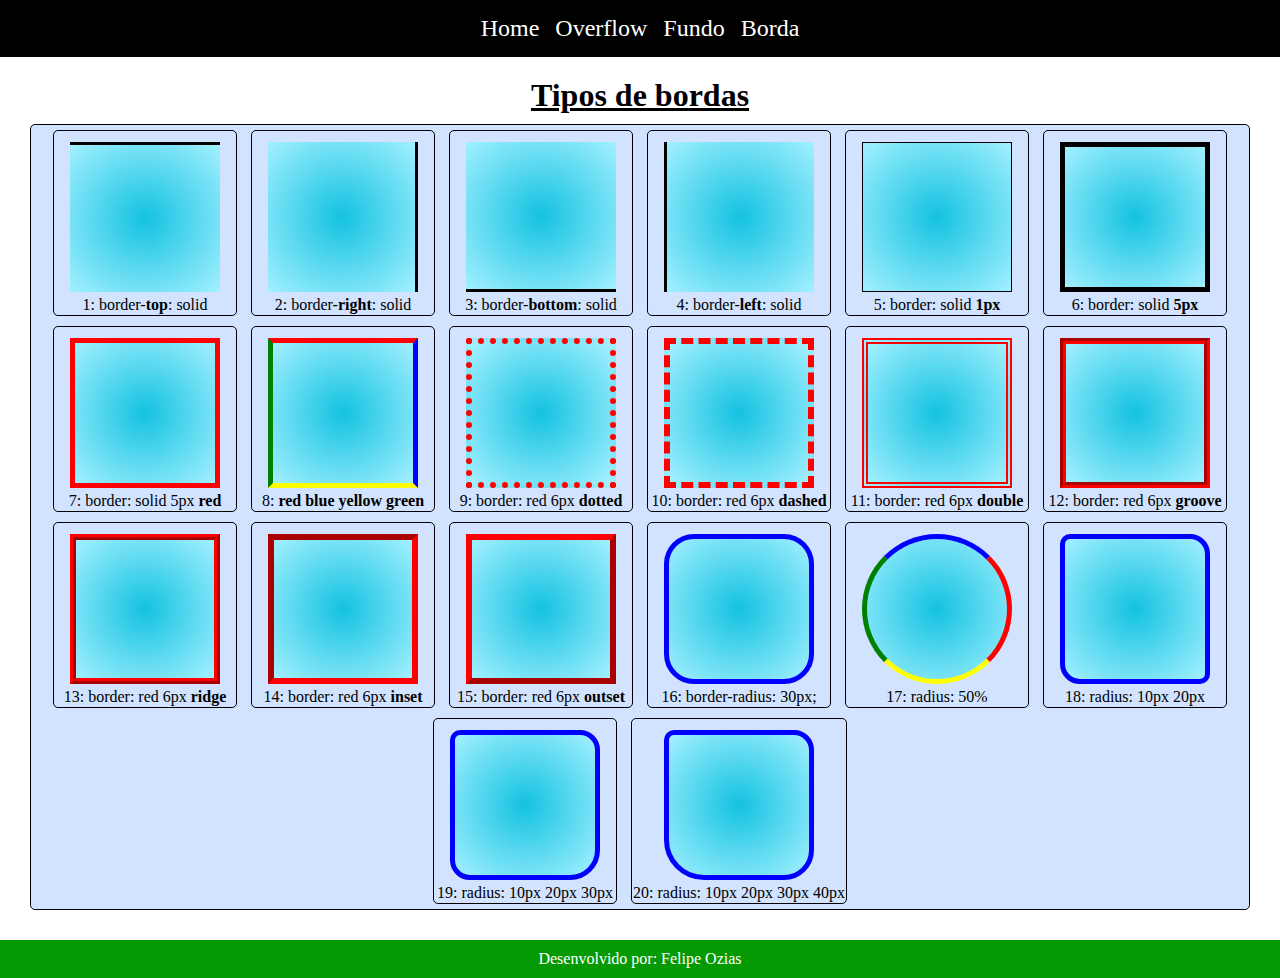
==== borda.html @ b51853e8 "feat: new page borda" ====
<!DOCTYPE html>
<html lang="pt-br">

<head>
    <meta charset="UTF-8">
    <meta http-equiv="X-UA-Compatible" content="IE=edge">
    <meta name="viewport" content="width=device-width, initial-scale=1.0">
    <link rel="stylesheet" href="css/cabecalho.css">
    <link rel="stylesheet" href="css/rodape.css">
    <link rel="stylesheet" href="css/borda.css">
    <title>Bordas</title>
</head>

<body>
    <!-- CABEÇALHO DA PÁGINA -->
    <header>
        <nav id="menu">
            <ul>
                <li><a href="index.html">Home</a></li>
                <li><a href="overflow.html">Overflow</a></li>
                <li><a href="fundo.html">Fundo</a></li>
                <li><a href="borda.html">Borda</a></li>
            </ul>
        </nav>
    </header>

    <!-- CORPO DA PÁGINA -->
    <main>
        <h1><u>Tipos de bordas</u></h1>

        <div class="caixa_geral">
            <div>
                <div class="caixa1"></div>
                <p class="texto_caixa">1: border-<strong>top</strong>: solid</p>
            </div>
            <div>
                <div class="caixa2"></div>
                <p class="texto_caixa">2: border-<strong>right</strong>: solid</p>
            </div>
            <div>
                <div class="caixa3"></div>
                <p class="texto_caixa">3: border-<strong>bottom</strong>: solid</p>
            </div>
            <div>
                <div class="caixa4"></div>
                <p class="texto_caixa">4: border-<strong>left</strong>: solid</p>
            </div>
            <div>
                <div class="caixa5"></div>
                <p class="texto_caixa">5: border: solid <strong>1px</strong></p>
            </div>
            <div>
                <div class="caixa6"></div>
                <p class="texto_caixa">6: border: solid <strong>5px</strong></p>
            </div>
            <div>
                <div class="caixa7"></div>
                <p class="texto_caixa">7: border: solid 5px <strong>red</strong></p>
            </div>
            <div>
                <div class="caixa8"></div>
                <p class="texto_caixa">8: <strong>red blue yellow green</strong></p>
            </div>
            <div>
                <div class="caixa9"></div>
                <p class="texto_caixa">9: border: red 6px <strong>dotted</strong></p>
            </div>
            <div>
                <div class="caixa10"></div>
                <p class="texto_caixa">10: border: red 6px <strong>dashed</strong></p>
            </div>
            <div>
                <div class="caixa11"></div>
                <p class="texto_caixa">11: border: red 6px <strong>double</strong></p>
            </div>
            <div>
                <div class="caixa12"></div>
                <p class="texto_caixa">12: border: red 6px <strong>groove</strong></p>
            </div>
            <div>
                <div class="caixa13"></div>
                <p class="texto_caixa">13: border: red 6px <strong>ridge</strong></p>
            </div>
            <div>
                <div class="caixa14"></div>
                <p class="texto_caixa">14: border: red 6px <strong>inset</strong></p>
            </div>
            <div>
                <div class="caixa15"></div>
                <p class="texto_caixa">15: border: red 6px <strong>outset</strong></p>
            </div>
            <div>
                <div class="caixa16"></div>
                <p class="texto_caixa">16: border-radius: 30px;</p>
            </div>
            <div>
                <div class="caixa17"></div>
                <p class="texto_caixa">17: radius: 50%</p>
            </div>
            <div>
                <div class="caixa18"></div>
                <p class="texto_caixa">18: radius: 10px 20px</p>
            </div>
            <div>
                <div class="caixa19"></div>
                <p class="texto_caixa">19: radius: 10px 20px 30px</p>
            </div>
            <div>
                <div class="caixa20"></div>
                <p class="texto_caixa">20: radius: 10px 20px 30px 40px</p>
            </div>
    </main>

    <!-- RODAPÉ DA PÁGINA -->
    <foolter id="footer">
        <p>Desenvolvido por: Felipe Ozias</p>
    </foolter>
</body>

</html>
---- css/cabecalho.css ----
@charset "UTF-8";

/* CSS DO CABEÇALHO */
* {
    padding: 0;
    margin: 0;
    box-sizing: border-box;
}

#menu ul {
    background-color: black;
    display: flex;
    justify-content: center;

}

#menu li {
    list-style: none;
}

#menu a {
    text-decoration: none;
    color: white;
    padding: 15px 8px;
    display: flex;
    flex-direction: column;
    justify-content: center;
    font-size: 18pt;
}

#menu a:hover {
    background-color: #007466;
    transition: background .3s;
}
---- css/rodape.css ----
@charset "UTF-8";

* {
    padding: 0;
    margin: 0;
    box-sizing: border-box;
}

body {
    display: flex;
    flex-direction: column;
    height: 100vh;
}

main {
    flex: 1;
}

#footer {
    background-color: #059a03;
    height: 40px;
    width: 100%;
    text-align: center;
    padding: 10px;
    color: white;
    position: static;
    bottom: 0;
}
---- css/borda.css ----
@charset "UTF-8";

/* CSS DA PÁGINA BORDA */
* {
    padding: 0;
    margin: 0;
    box-sizing: border-box;
}

main {
    padding: 20px;
    text-align: center;
    align-self: center;
}

.caixa_geral {
    min-height: 250px;
    min-width: 130px;
    margin: 10px;
    border: solid 1px;
    background-color: rgb(209, 227, 255);
    border-radius: 5px;
}

.caixa_geral>div {
    display: inline-block;
    border: solid 1px;
    margin: 5px;
    padding: 1px;
    border-radius: 5px;
}

.caixa_geral div>div {
    height: 150px;
    width: 150px;
    margin: 10px 15px 0 15px;
    display: inline-block;
    background-image: radial-gradient(#14c2e1, #a3f0ff);
}

.texto_caixa {
    font-size: 12pt;
}

.caixa1 {
    border-top: solid;
}

.caixa2 {
    border-right: solid;
}

.caixa3 {
    border-bottom: solid;
}

.caixa4 {
    border-left: solid;
}

.caixa5 {
    border: solid 1px;
}

.caixa6 {
    border: solid 5px;
}

.caixa7 {
    border: solid 5px red;
}

.caixa8 {
    border: solid 5px;
    border-color: red blue yellow green;
}

.caixa9 {
    border: red 6px dotted;
}

.caixa10 {
    border: red 6px dashed;
}

.caixa11 {
    border: red 6px double;
}

.caixa12 {
    border: red 6px groove;
}

.caixa13 {
    border: red 6px ridge;
}

.caixa14 {
    border: red 6px inset;
}

.caixa15 {
    border: red 6px outset;
}

.caixa16 {
    border: solid blue 5px;
    border-radius: 30px;
}

.caixa17 {
    border: solid 5px;
    border-color: blue red yellow green;
    border-radius: 50%;
}

.caixa18 {
    border: solid blue 5px;
    border-radius: 10px 20px;
}

.caixa19 {
    border: solid blue 5px;
    border-radius: 10px 20px 30px;
}

.caixa20 {
    border: solid blue 5px;
    border-radius: 10px 20px 30px 40px;
}
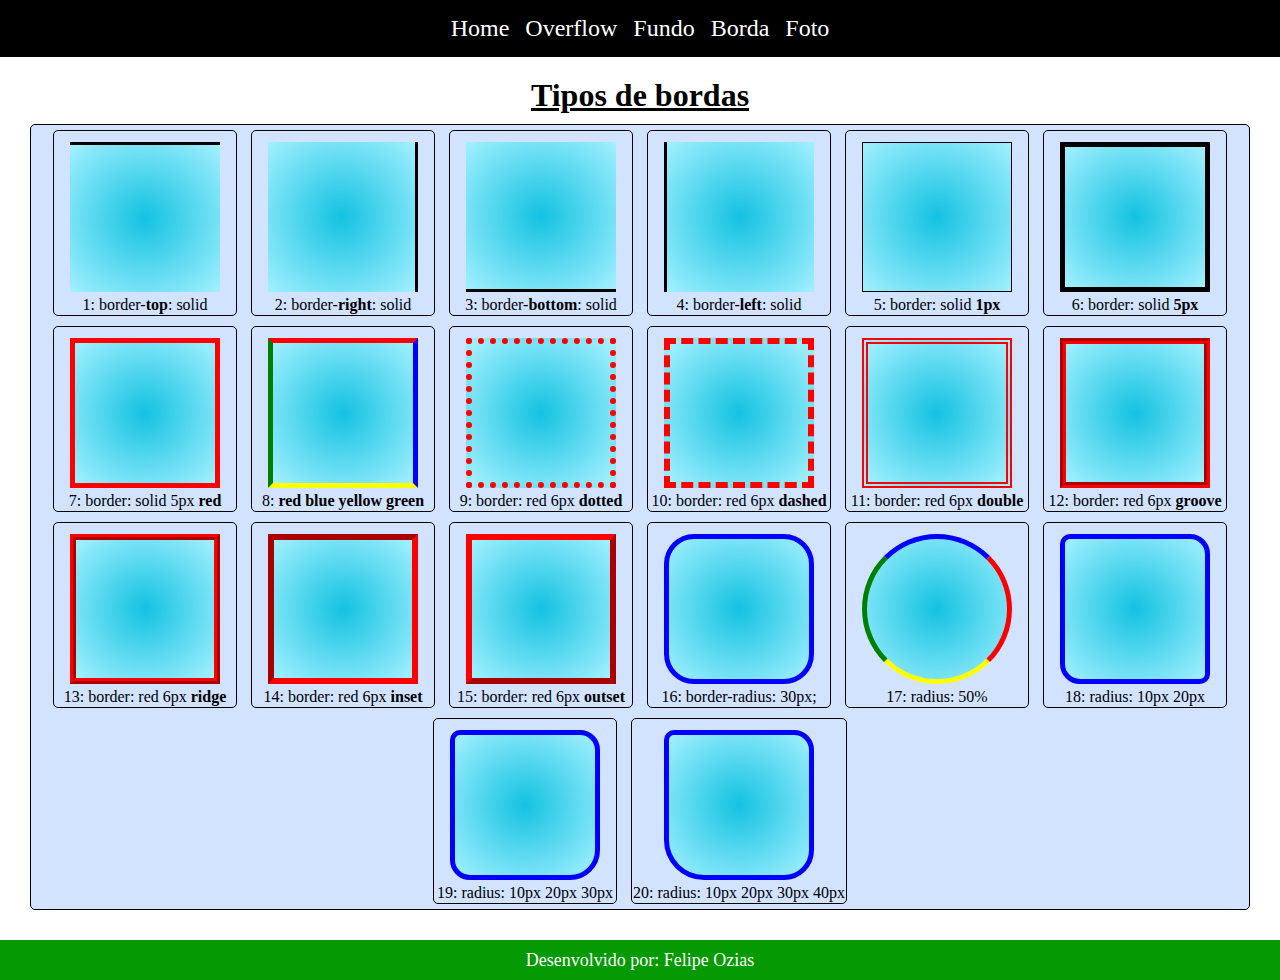
==== commit dd3d420c: "feat: new page foto" ====
--- a/borda.html
+++ b/borda.html
@@ -20,6 +20,7 @@
                 <li><a href="overflow.html">Overflow</a></li>
                 <li><a href="fundo.html">Fundo</a></li>
                 <li><a href="borda.html">Borda</a></li>
+                <li><a href="foto.html">Foto</a></li>
             </ul>
         </nav>
     </header>
--- a/css/rodape.css
+++ b/css/rodape.css
@@ -25,4 +25,9 @@
     color: white;
     position: static;
     bottom: 0;
+}
+
+#footer p{
+    font-size: 18px;
+    font-family: 'Times New Roman', Times, serif;
 }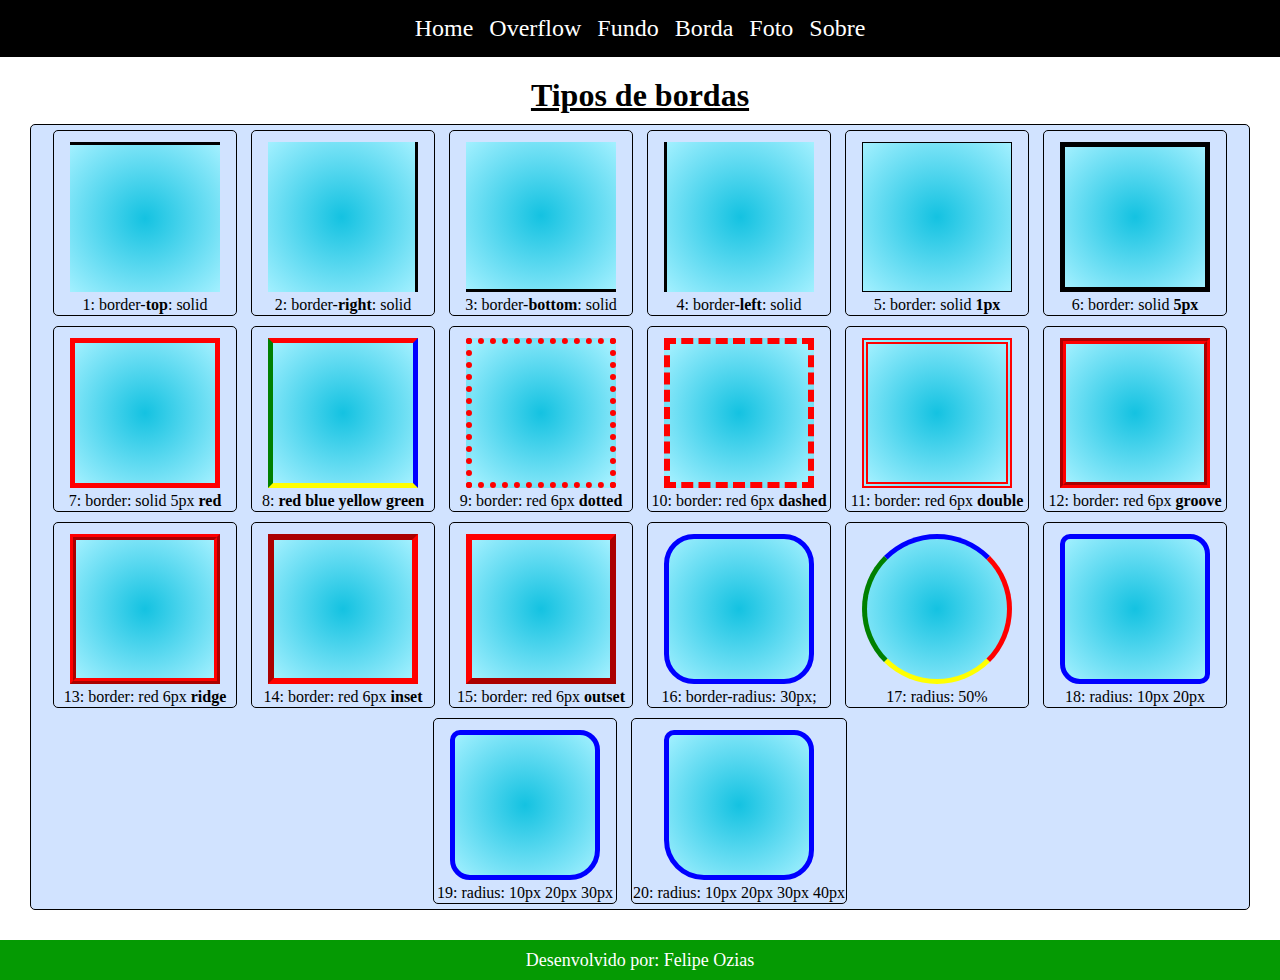
==== commit fb1f9729: "feat: New page sobre" ====
--- a/borda.html
+++ b/borda.html
@@ -21,6 +21,7 @@
                 <li><a href="fundo.html">Fundo</a></li>
                 <li><a href="borda.html">Borda</a></li>
                 <li><a href="foto.html">Foto</a></li>
+                <li><a href="sobre.html">Sobre</a></li>
             </ul>
         </nav>
     </header>
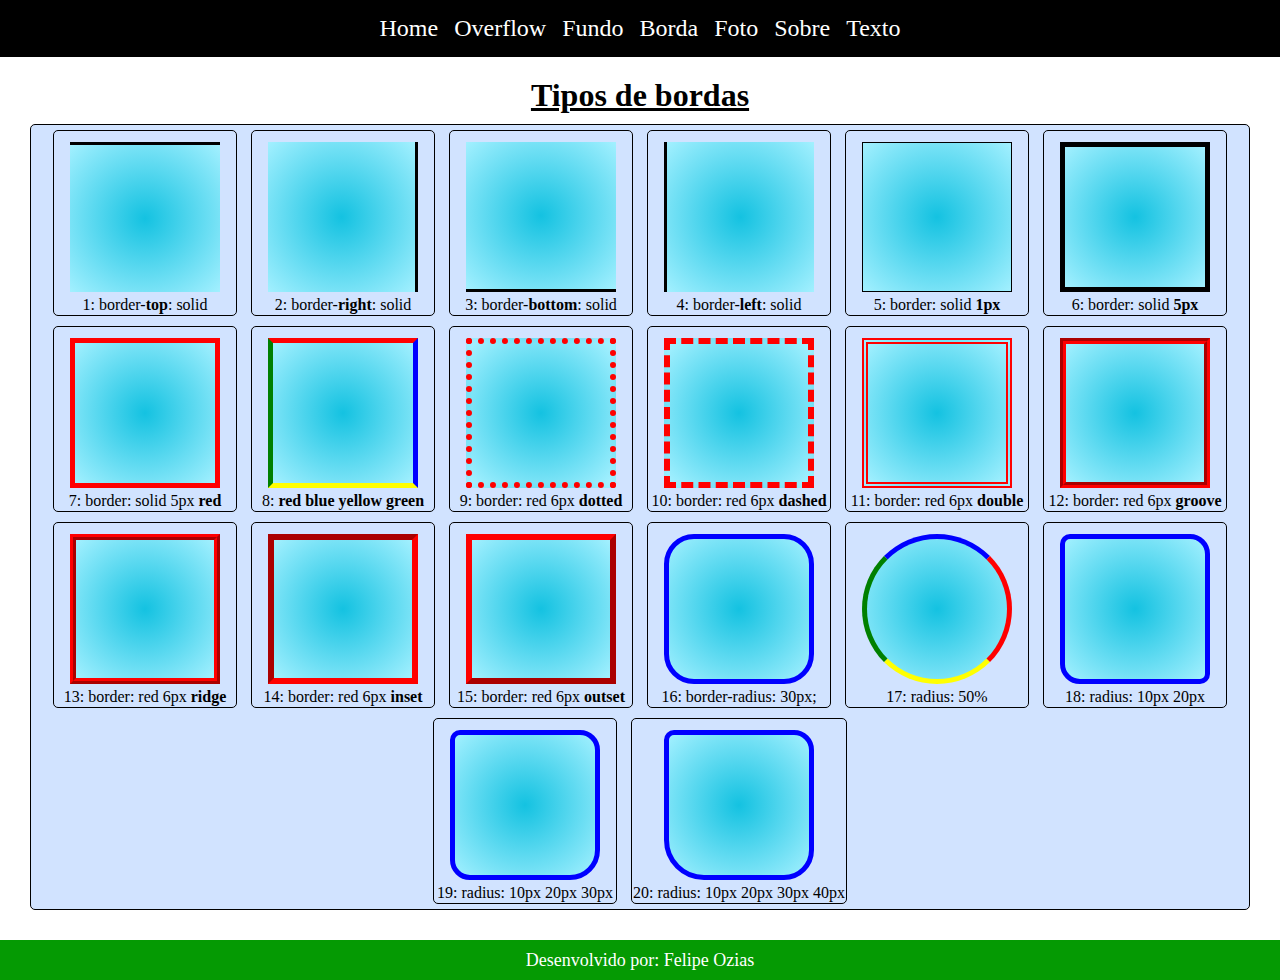
==== commit 872df594: "feat: create page texto" ====
--- a/borda.html
+++ b/borda.html
@@ -22,6 +22,7 @@
                 <li><a href="borda.html">Borda</a></li>
                 <li><a href="foto.html">Foto</a></li>
                 <li><a href="sobre.html">Sobre</a></li>
+                <li><a href="texto.html">Texto</a></li>
             </ul>
         </nav>
     </header>
